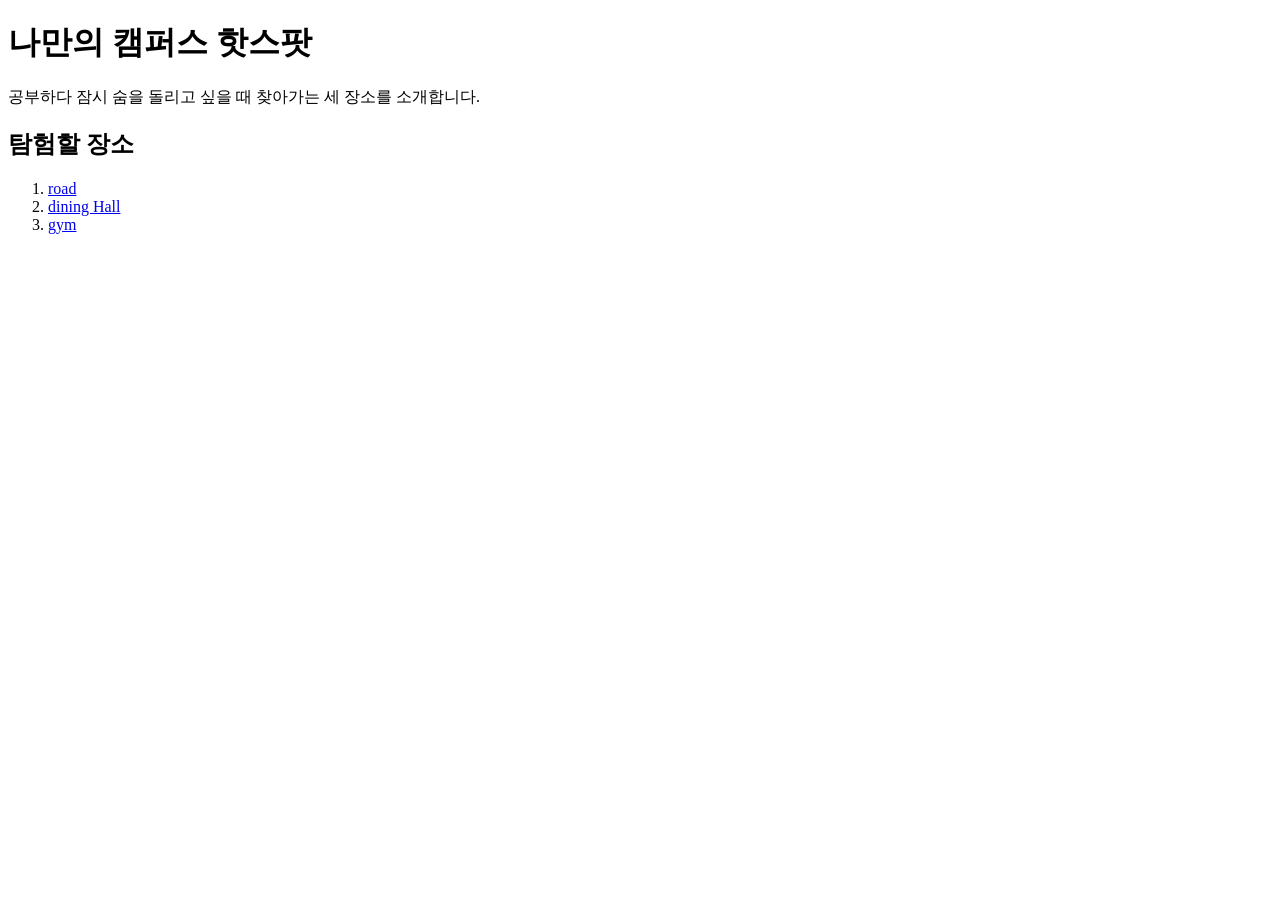
==== index.html @ a95bdc82 "Add files via upload" ====
<!doctype html>
<html lang="ko">
  <head>
    <meta charset="utf-8">
    <meta name="viewport" content="width=device-width, initial-scale=1">
    <title>문서 제목</title>
  </head>
  <body>
<h1>나만의 캠퍼스 핫스팟</h1>
<p>공부하다 잠시 숨을 돌리고 싶을 때 찾아가는 세 장소를 소개합니다.</p>

<h2>탐험할 장소</h2>
<ol>
  <li><a href="road.html">road</a></li>
  <li><a href="dining Hall.html">dining Hall</a></li>
  <li><a href="gym.html">gym</a></li>
</ol>
  </body>
</html>
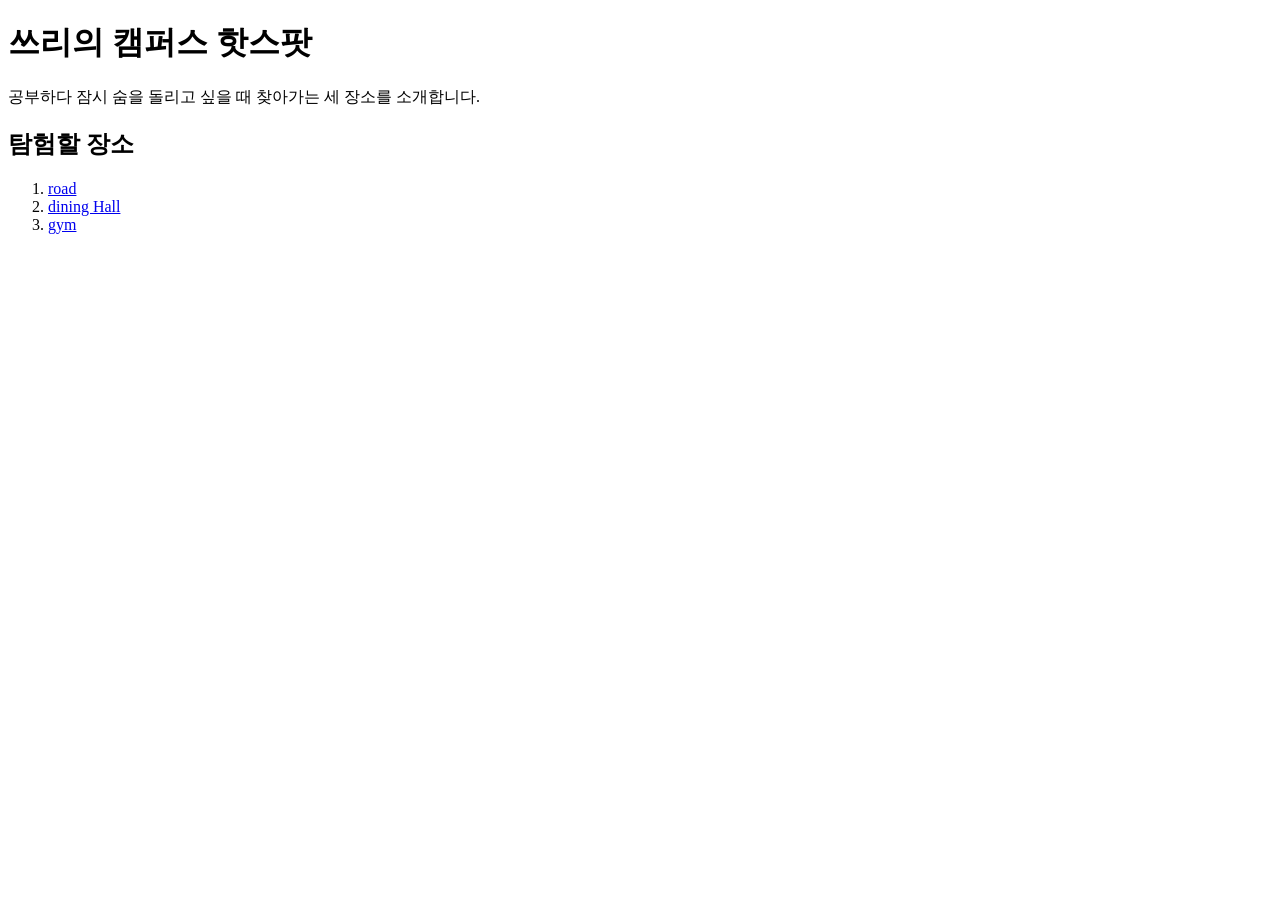
==== commit 7f47430e: "Update index.html" ====
--- a/index.html
+++ b/index.html
@@ -8,7 +8,7 @@
     <title>문서 제목</title>
   </head>
   <body>
-<h1>나만의 캠퍼스 핫스팟</h1>
+<h1>쓰리의 캠퍼스 핫스팟</h1>
 <p>공부하다 잠시 숨을 돌리고 싶을 때 찾아가는 세 장소를 소개합니다.</p>
 
 <h2>탐험할 장소</h2>
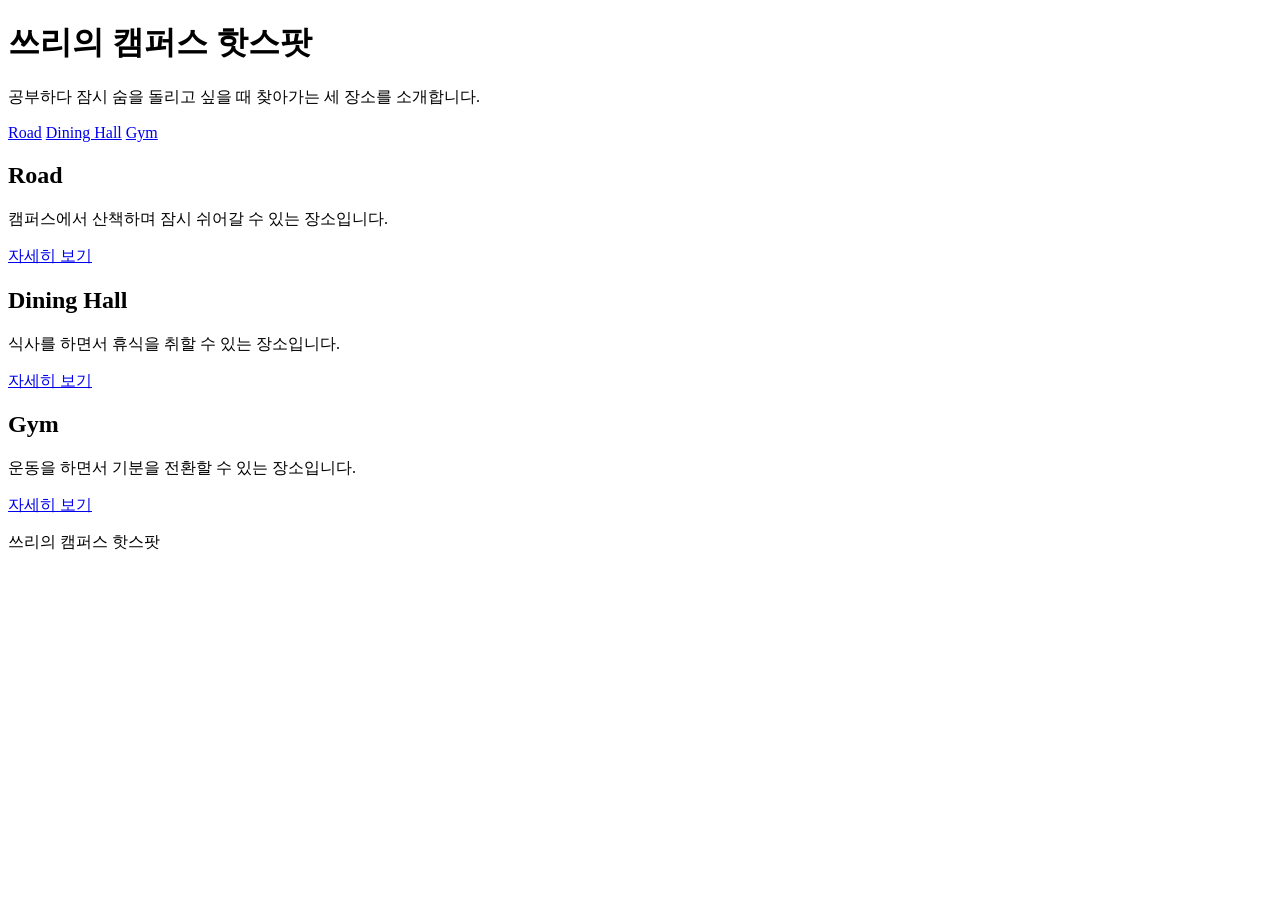
==== commit 9daf6eef: "Refactor index.html to improve structure and styling Added a stylesheet link and structured the HTML" ====
--- a/index.html
+++ b/index.html
@@ -1,21 +1,53 @@
-
 
 <!doctype html>
 <html lang="ko">
   <head>
     <meta charset="utf-8">
     <meta name="viewport" content="width=device-width, initial-scale=1">
-    <title>문서 제목</title>
+
+    <title>쓰리의 캠퍼스 핫스팟</title>
+    <link rel="stylesheet" href="styles.css">
   </head>
-  <body>
-<h1>쓰리의 캠퍼스 핫스팟</h1>
-<p>공부하다 잠시 숨을 돌리고 싶을 때 찾아가는 세 장소를 소개합니다.</p>
 
-<h2>탐험할 장소</h2>
-<ol>
-  <li><a href="road.html">road</a></li>
-  <li><a href="dining Hall.html">dining Hall</a></li>
-  <li><a href="gym.html">gym</a></li>
-</ol>
+  <body class="page-home">
+    <div class="page">
+
+      <header>
+        <h1>쓰리의 캠퍼스 핫스팟</h1>
+        <p>공부하다 잠시 숨을 돌리고 싶을 때 찾아가는 세 장소를 소개합니다.</p>
+      </header>
+
+      <nav>
+        <a href="road.html">Road</a>
+        <a href="dining Hall.html">Dining Hall</a>
+        <a href="gym.html">Gym</a>
+      </nav>
+
+      <main>
+        <article class="panel">
+          <h2>Road</h2>
+          <p>캠퍼스에서 산책하며 잠시 쉬어갈 수 있는 장소입니다.</p>
+          <a href="road.html">자세히 보기</a>
+        </article>
+
+        <article class="panel">
+          <h2>Dining Hall</h2>
+          <p>식사를 하면서 휴식을 취할 수 있는 장소입니다.</p>
+          <a href="dining Hall.html">자세히 보기</a>
+        </article>
+
+        <article class="panel">
+          <h2>Gym</h2>
+          <p>운동을 하면서 기분을 전환할 수 있는 장소입니다.</p>
+          <a href="gym.html">자세히 보기</a>
+        </article>
+      </main>
+
+      <footer>
+        <p>쓰리의 캠퍼스 핫스팟</p>
+      </footer>
+
+    </div>
   </body>
 </html>
+
